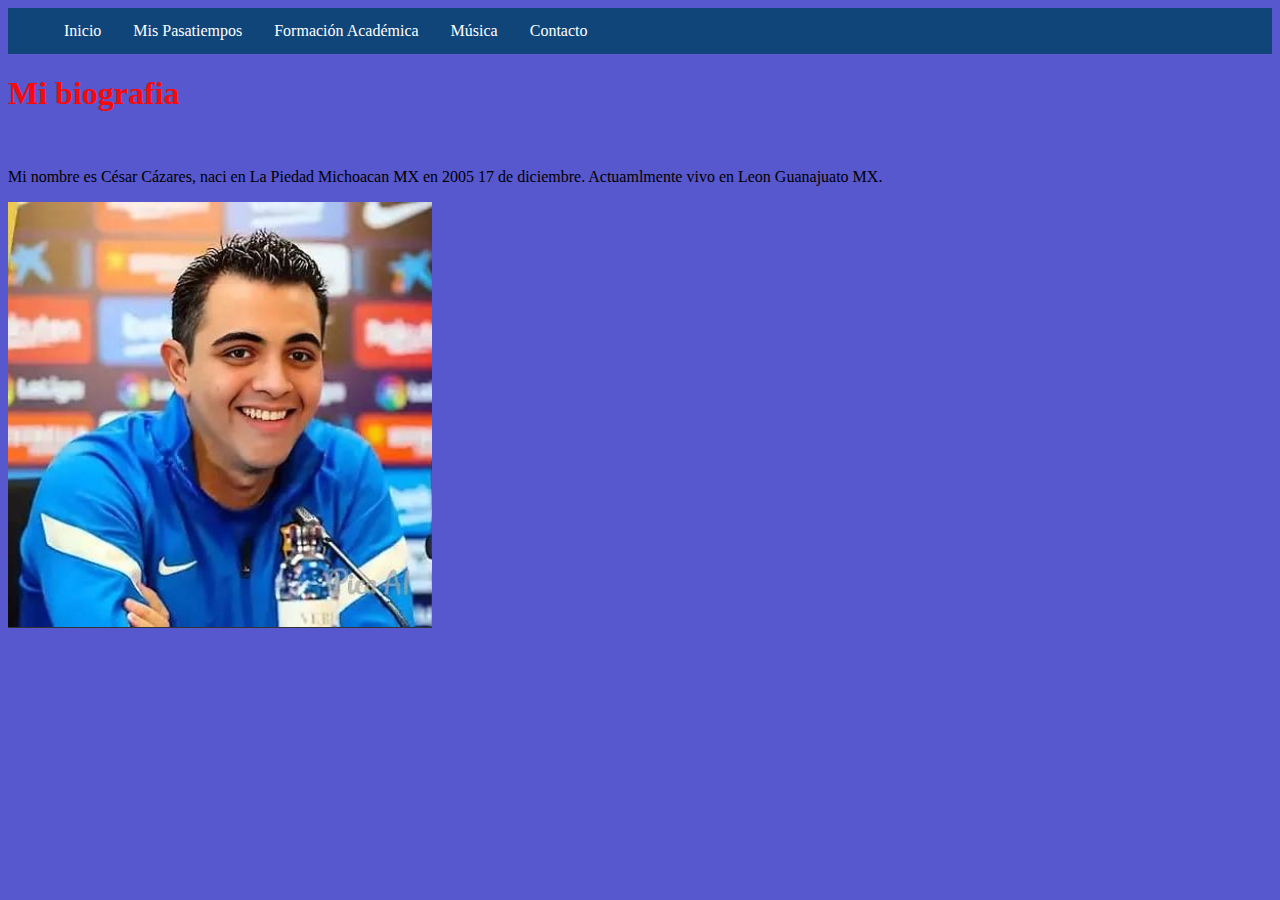
==== index.html @ ffc5672b "cambio en comentario" ====
<!DOCTYPE html>
<html lang="es">

<head>
    <meta charset="UTF-8" />
    <meta name="viewport" content="width=device-width, initial-scale=1.0" />
    <title>Cesar Cazares</title>
    <style>
        ul {
            list-style-type: none;
            margin: 0;
            padding: 9;
            overflow: hidden;
        }
        li{
            float: left;
        }
        li a{
            display: block;
            color: white;
            text-align: center;
            padding: 14px 16px;
            text-decoration: none;
        }
        /* efecto hover() sobre para las oficiones de la nav*/
        li a:hover {
            background-color: blueviolet;
        }
        header {
            background-color: rgb(16, 69, 122);
        }
    </style>
</head>

<body STYLE="background-color:rgb(87, 87, 206);">
    <header>
        <ul>
            <li><a href="index.html">Inicio </a></li>
            <li><a href="pasatiempos.html">Mis Pasatiempos </a></li>
            <li><a>Formación Académica </a></li>
            <li><a>Música </a></li>
            <li><a>Contacto </a></li>
        </ul>
    </header>
    <main>
        <h1 style="color: #f70a0a; ">Mi biografia</h1>
        <br>
        <p>
            Mi nombre es César Cázares, naci en La Piedad Michoacan MX en 2005 17 de diciembre. Actuamlmente vivo en Leon Guanajuato MX.
        </p>
        <img src="img/Cesar.png" />
        <br>
    </main>
    <footer></footer>
</body>

</html>


<!-- 
    forma 1 para agregar CSS 
    En la linea - In line
    <h1 style="color: #FFF">
    <body style="background-color:blue;">
        
    Forma 2 para agregar CSS
    En el documento - in Document
    <header>
        <style> 
            h1{
                color:#FFF;
            }
                body {
                    background-color:blue;
                }
            </style>
        </header>

    Forma 3 para agregar CSS 
    En un documento externo - External File


-->
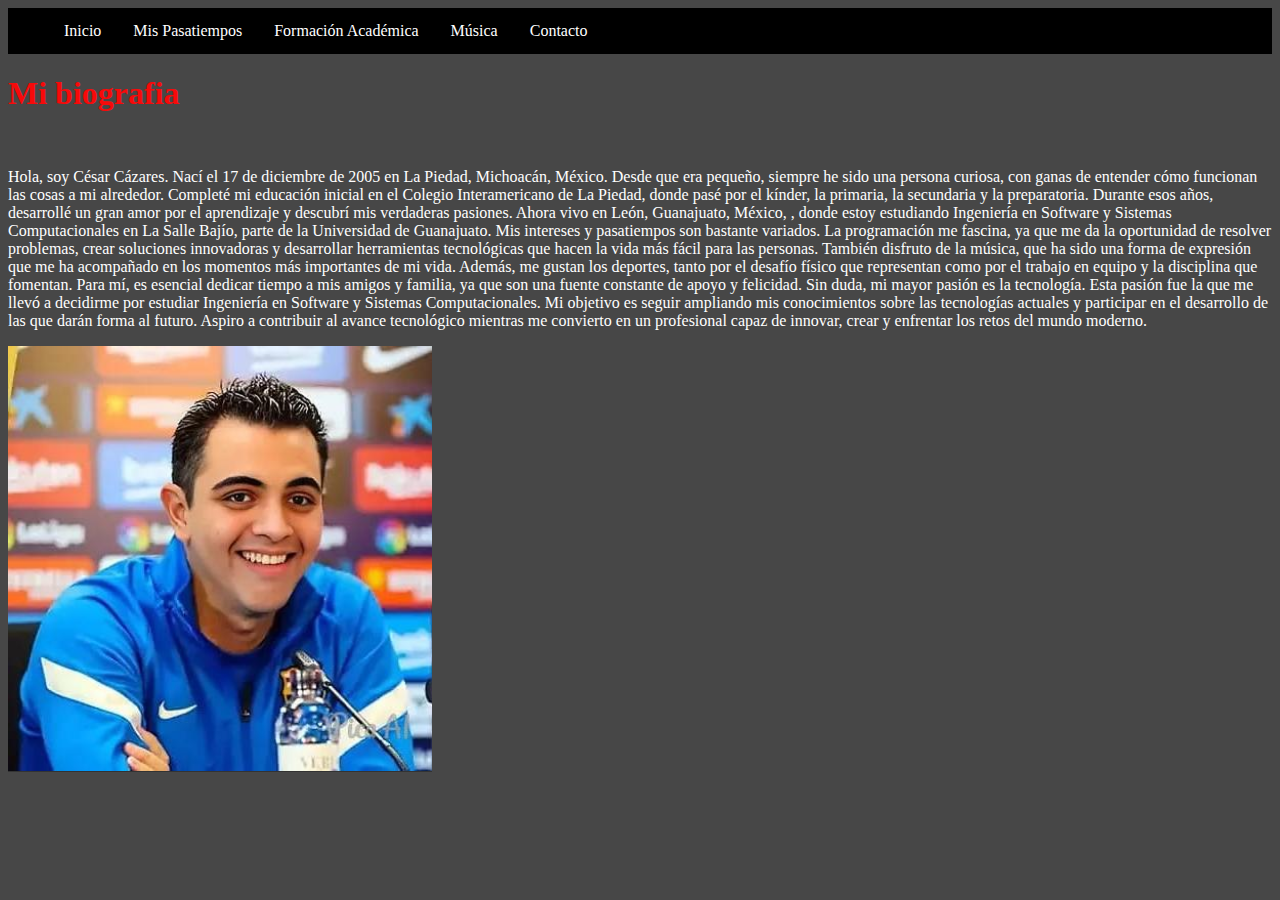
==== commit 7a2d41eb: "pagina completa" ====
--- a/index.html
+++ b/index.html
@@ -24,30 +24,29 @@
         }
         /* efecto hover() sobre para las oficiones de la nav*/
         li a:hover {
-            background-color: blueviolet;
+            background-color: rgb(97, 77, 246);
         }
         header {
-            background-color: rgb(16, 69, 122);
+            background-color: black;
         }
     </style>
 </head>
 
-<body STYLE="background-color:rgb(87, 87, 206);">
+<body STYLE="background-color: rgb(71, 71, 71);">
     <header>
         <ul>
             <li><a href="index.html">Inicio </a></li>
             <li><a href="pasatiempos.html">Mis Pasatiempos </a></li>
-            <li><a>Formación Académica </a></li>
-            <li><a>Música </a></li>
-            <li><a>Contacto </a></li>
+            <li><a href="formacionAcademica.html">Formación Académica </a></li>
+            <li><a href="Musica.html">Música </a></li>
+            <li><a href="Contacto.html">Contacto </a></li>
         </ul>
     </header>
     <main>
         <h1 style="color: #f70a0a; ">Mi biografia</h1>
         <br>
-        <p>
-            Mi nombre es César Cázares, naci en La Piedad Michoacan MX en 2005 17 de diciembre. Actuamlmente vivo en Leon Guanajuato MX.
-        </p>
+        <p style="color: white;">
+            Hola, soy César Cázares. Nací el 17 de diciembre de 2005 en La Piedad, Michoacán, México. Desde que era pequeño, siempre he sido una persona curiosa, con ganas de entender cómo funcionan las cosas a mi alrededor. Completé mi educación inicial en el Colegio Interamericano de La Piedad, donde pasé por el kínder, la primaria, la secundaria y la preparatoria. Durante esos años, desarrollé un gran amor por el aprendizaje y descubrí mis verdaderas pasiones. Ahora vivo en León, Guanajuato, México, , donde estoy estudiando Ingeniería en Software y Sistemas Computacionales en La Salle Bajío, parte de la Universidad de Guanajuato. Mis intereses y pasatiempos son bastante variados. La programación me fascina, ya que me da la oportunidad de resolver problemas, crear soluciones innovadoras y desarrollar herramientas tecnológicas que hacen la vida más fácil para las personas. También disfruto de la música, que ha sido una forma de expresión que me ha acompañado en los momentos más importantes de mi vida. Además, me gustan los deportes, tanto por el desafío físico que representan como por el trabajo en equipo y la disciplina que fomentan. Para mí, es esencial dedicar tiempo a mis amigos y familia, ya que son una fuente constante de apoyo y felicidad. Sin duda, mi mayor pasión es la tecnología. Esta pasión fue la que me llevó a decidirme por estudiar Ingeniería en Software y Sistemas Computacionales. Mi objetivo es seguir ampliando mis conocimientos sobre las tecnologías actuales y participar en el desarrollo de las que darán forma al futuro. Aspiro a contribuir al avance tecnológico mientras me convierto en un profesional capaz de innovar, crear y enfrentar los retos del mundo moderno.        </p>
         <img src="img/Cesar.png" />
         <br>
     </main>
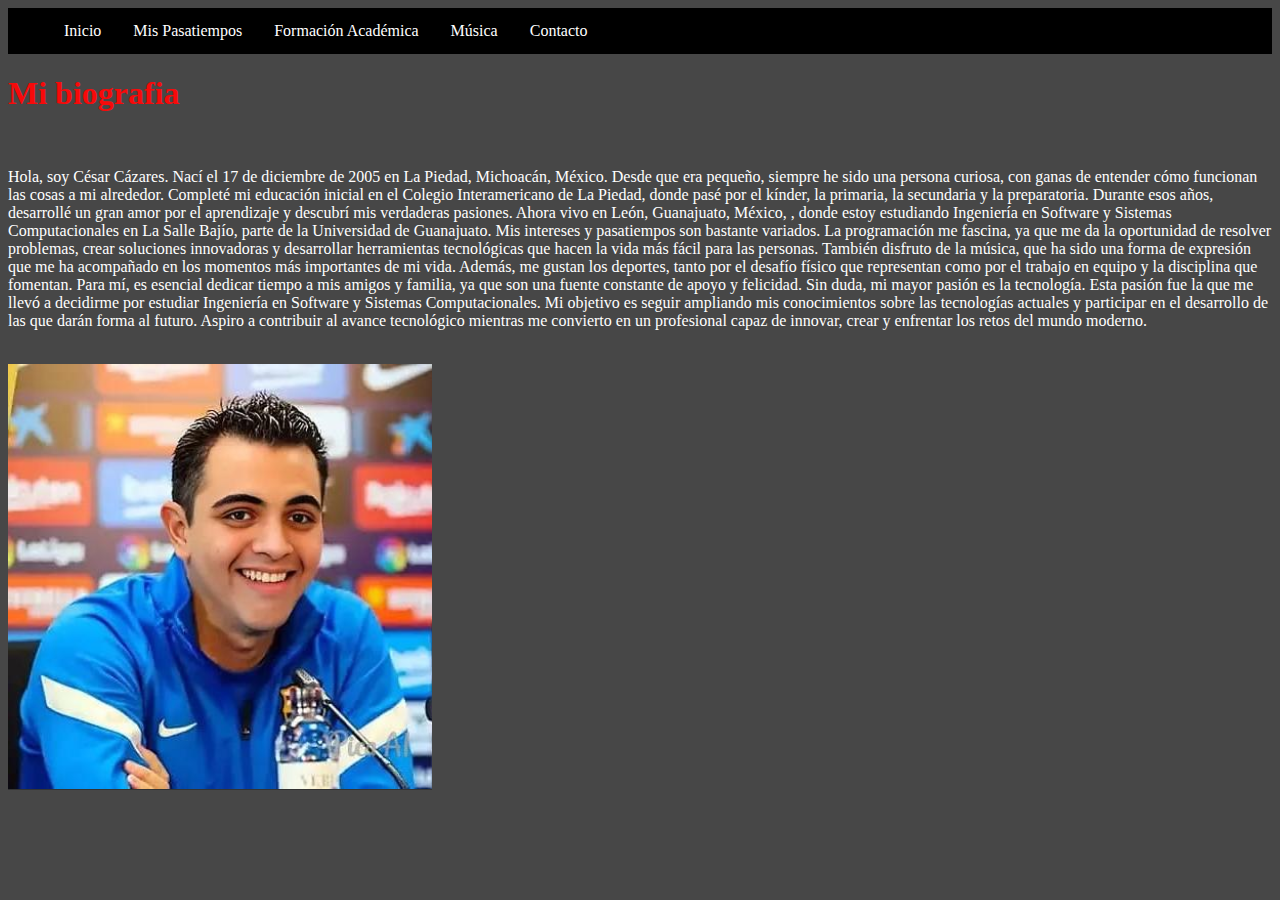
==== commit d20d198b: "br" ====
--- a/index.html
+++ b/index.html
@@ -46,7 +46,9 @@
         <h1 style="color: #f70a0a; ">Mi biografia</h1>
         <br>
         <p style="color: white;">
-            Hola, soy César Cázares. Nací el 17 de diciembre de 2005 en La Piedad, Michoacán, México. Desde que era pequeño, siempre he sido una persona curiosa, con ganas de entender cómo funcionan las cosas a mi alrededor. Completé mi educación inicial en el Colegio Interamericano de La Piedad, donde pasé por el kínder, la primaria, la secundaria y la preparatoria. Durante esos años, desarrollé un gran amor por el aprendizaje y descubrí mis verdaderas pasiones. Ahora vivo en León, Guanajuato, México, , donde estoy estudiando Ingeniería en Software y Sistemas Computacionales en La Salle Bajío, parte de la Universidad de Guanajuato. Mis intereses y pasatiempos son bastante variados. La programación me fascina, ya que me da la oportunidad de resolver problemas, crear soluciones innovadoras y desarrollar herramientas tecnológicas que hacen la vida más fácil para las personas. También disfruto de la música, que ha sido una forma de expresión que me ha acompañado en los momentos más importantes de mi vida. Además, me gustan los deportes, tanto por el desafío físico que representan como por el trabajo en equipo y la disciplina que fomentan. Para mí, es esencial dedicar tiempo a mis amigos y familia, ya que son una fuente constante de apoyo y felicidad. Sin duda, mi mayor pasión es la tecnología. Esta pasión fue la que me llevó a decidirme por estudiar Ingeniería en Software y Sistemas Computacionales. Mi objetivo es seguir ampliando mis conocimientos sobre las tecnologías actuales y participar en el desarrollo de las que darán forma al futuro. Aspiro a contribuir al avance tecnológico mientras me convierto en un profesional capaz de innovar, crear y enfrentar los retos del mundo moderno.        </p>
+            Hola, soy César Cázares. Nací el 17 de diciembre de 2005 en La Piedad, Michoacán, México. Desde que era pequeño, siempre he sido una persona curiosa, con ganas de entender cómo funcionan las cosas a mi alrededor. Completé mi educación inicial en el Colegio Interamericano de La Piedad, donde pasé por el kínder, la primaria, la secundaria y la preparatoria. Durante esos años, desarrollé un gran amor por el aprendizaje y descubrí mis verdaderas pasiones. Ahora vivo en León, Guanajuato, México, , donde estoy estudiando Ingeniería en Software y Sistemas Computacionales en La Salle Bajío, parte de la Universidad de Guanajuato. Mis intereses y pasatiempos son bastante variados. La programación me fascina, ya que me da la oportunidad de resolver problemas, crear soluciones innovadoras y desarrollar herramientas tecnológicas que hacen la vida más fácil para las personas. También disfruto de la música, que ha sido una forma de expresión que me ha acompañado en los momentos más importantes de mi vida. Además, me gustan los deportes, tanto por el desafío físico que representan como por el trabajo en equipo y la disciplina que fomentan. Para mí, es esencial dedicar tiempo a mis amigos y familia, ya que son una fuente constante de apoyo y felicidad. Sin duda, mi mayor pasión es la tecnología. Esta pasión fue la que me llevó a decidirme por estudiar Ingeniería en Software y Sistemas Computacionales. Mi objetivo es seguir ampliando mis conocimientos sobre las tecnologías actuales y participar en el desarrollo de las que darán forma al futuro. Aspiro a contribuir al avance tecnológico mientras me convierto en un profesional capaz de innovar, crear y enfrentar los retos del mundo moderno.     
+        </p>
+        <br>
         <img src="img/Cesar.png" />
         <br>
     </main>
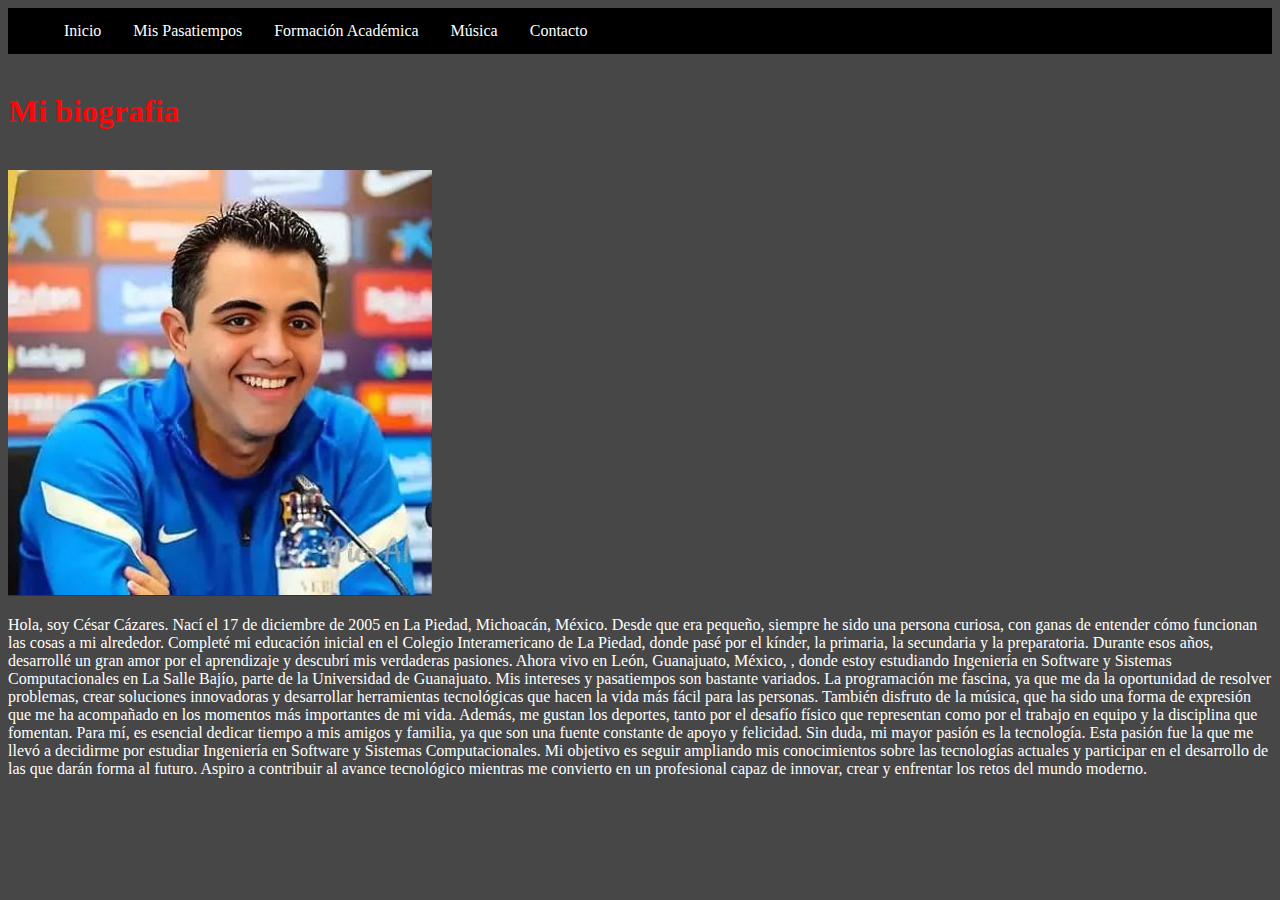
==== commit 81b94465: "1.1" ====
--- a/index.html
+++ b/index.html
@@ -43,14 +43,14 @@
         </ul>
     </header>
     <main>
+        <br>
         <h1 style="color: #f70a0a; ">Mi biografia</h1>
-        <br>
-        <p style="color: white;">
-            Hola, soy César Cázares. Nací el 17 de diciembre de 2005 en La Piedad, Michoacán, México. Desde que era pequeño, siempre he sido una persona curiosa, con ganas de entender cómo funcionan las cosas a mi alrededor. Completé mi educación inicial en el Colegio Interamericano de La Piedad, donde pasé por el kínder, la primaria, la secundaria y la preparatoria. Durante esos años, desarrollé un gran amor por el aprendizaje y descubrí mis verdaderas pasiones. Ahora vivo en León, Guanajuato, México, , donde estoy estudiando Ingeniería en Software y Sistemas Computacionales en La Salle Bajío, parte de la Universidad de Guanajuato. Mis intereses y pasatiempos son bastante variados. La programación me fascina, ya que me da la oportunidad de resolver problemas, crear soluciones innovadoras y desarrollar herramientas tecnológicas que hacen la vida más fácil para las personas. También disfruto de la música, que ha sido una forma de expresión que me ha acompañado en los momentos más importantes de mi vida. Además, me gustan los deportes, tanto por el desafío físico que representan como por el trabajo en equipo y la disciplina que fomentan. Para mí, es esencial dedicar tiempo a mis amigos y familia, ya que son una fuente constante de apoyo y felicidad. Sin duda, mi mayor pasión es la tecnología. Esta pasión fue la que me llevó a decidirme por estudiar Ingeniería en Software y Sistemas Computacionales. Mi objetivo es seguir ampliando mis conocimientos sobre las tecnologías actuales y participar en el desarrollo de las que darán forma al futuro. Aspiro a contribuir al avance tecnológico mientras me convierto en un profesional capaz de innovar, crear y enfrentar los retos del mundo moderno.     
-        </p>
         <br>
         <img src="img/Cesar.png" />
         <br>
+        <p style="color: white;" >
+            Hola, soy César Cázares. Nací el 17 de diciembre de 2005 en La Piedad, Michoacán, México. Desde que era pequeño, siempre he sido una persona curiosa, con ganas de entender cómo funcionan las cosas a mi alrededor. Completé mi educación inicial en el Colegio Interamericano de La Piedad, donde pasé por el kínder, la primaria, la secundaria y la preparatoria. Durante esos años, desarrollé un gran amor por el aprendizaje y descubrí mis verdaderas pasiones. Ahora vivo en León, Guanajuato, México, , donde estoy estudiando Ingeniería en Software y Sistemas Computacionales en La Salle Bajío, parte de la Universidad de Guanajuato. Mis intereses y pasatiempos son bastante variados. La programación me fascina, ya que me da la oportunidad de resolver problemas, crear soluciones innovadoras y desarrollar herramientas tecnológicas que hacen la vida más fácil para las personas. También disfruto de la música, que ha sido una forma de expresión que me ha acompañado en los momentos más importantes de mi vida. Además, me gustan los deportes, tanto por el desafío físico que representan como por el trabajo en equipo y la disciplina que fomentan. Para mí, es esencial dedicar tiempo a mis amigos y familia, ya que son una fuente constante de apoyo y felicidad. Sin duda, mi mayor pasión es la tecnología. Esta pasión fue la que me llevó a decidirme por estudiar Ingeniería en Software y Sistemas Computacionales. Mi objetivo es seguir ampliando mis conocimientos sobre las tecnologías actuales y participar en el desarrollo de las que darán forma al futuro. Aspiro a contribuir al avance tecnológico mientras me convierto en un profesional capaz de innovar, crear y enfrentar los retos del mundo moderno.     
+        </p>
     </main>
     <footer></footer>
 </body>
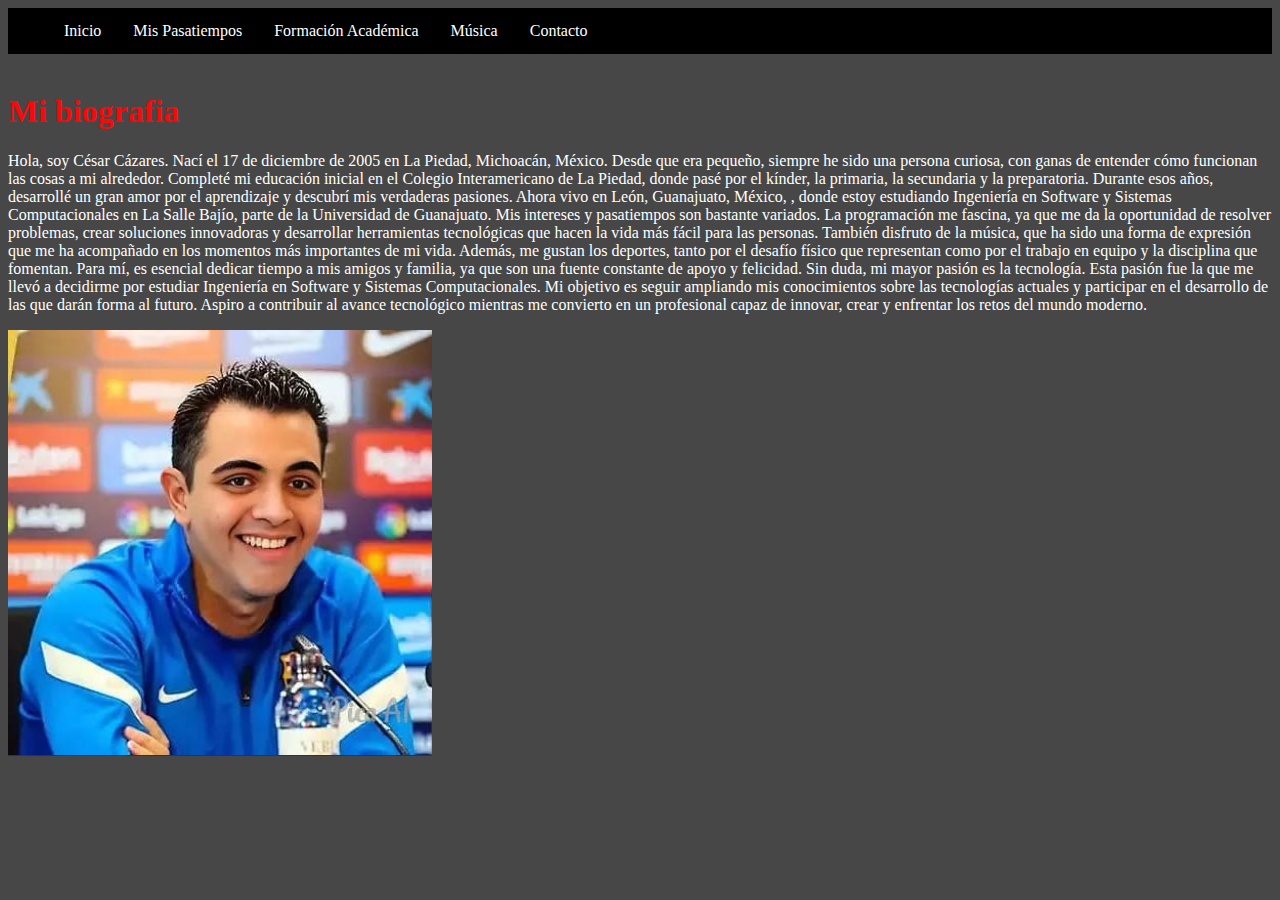
==== commit f0ba426e: "1" ====
--- a/index.html
+++ b/index.html
@@ -45,11 +45,9 @@
     <main>
         <br>
         <h1 style="color: #f70a0a; ">Mi biografia</h1>
-        <br>
-        <img src="img/Cesar.png" />
-        <br>
         <p style="color: white;" >
             Hola, soy César Cázares. Nací el 17 de diciembre de 2005 en La Piedad, Michoacán, México. Desde que era pequeño, siempre he sido una persona curiosa, con ganas de entender cómo funcionan las cosas a mi alrededor. Completé mi educación inicial en el Colegio Interamericano de La Piedad, donde pasé por el kínder, la primaria, la secundaria y la preparatoria. Durante esos años, desarrollé un gran amor por el aprendizaje y descubrí mis verdaderas pasiones. Ahora vivo en León, Guanajuato, México, , donde estoy estudiando Ingeniería en Software y Sistemas Computacionales en La Salle Bajío, parte de la Universidad de Guanajuato. Mis intereses y pasatiempos son bastante variados. La programación me fascina, ya que me da la oportunidad de resolver problemas, crear soluciones innovadoras y desarrollar herramientas tecnológicas que hacen la vida más fácil para las personas. También disfruto de la música, que ha sido una forma de expresión que me ha acompañado en los momentos más importantes de mi vida. Además, me gustan los deportes, tanto por el desafío físico que representan como por el trabajo en equipo y la disciplina que fomentan. Para mí, es esencial dedicar tiempo a mis amigos y familia, ya que son una fuente constante de apoyo y felicidad. Sin duda, mi mayor pasión es la tecnología. Esta pasión fue la que me llevó a decidirme por estudiar Ingeniería en Software y Sistemas Computacionales. Mi objetivo es seguir ampliando mis conocimientos sobre las tecnologías actuales y participar en el desarrollo de las que darán forma al futuro. Aspiro a contribuir al avance tecnológico mientras me convierto en un profesional capaz de innovar, crear y enfrentar los retos del mundo moderno.     
+            <div><img src="img/Cesar.png"> </div>
         </p>
     </main>
     <footer></footer>
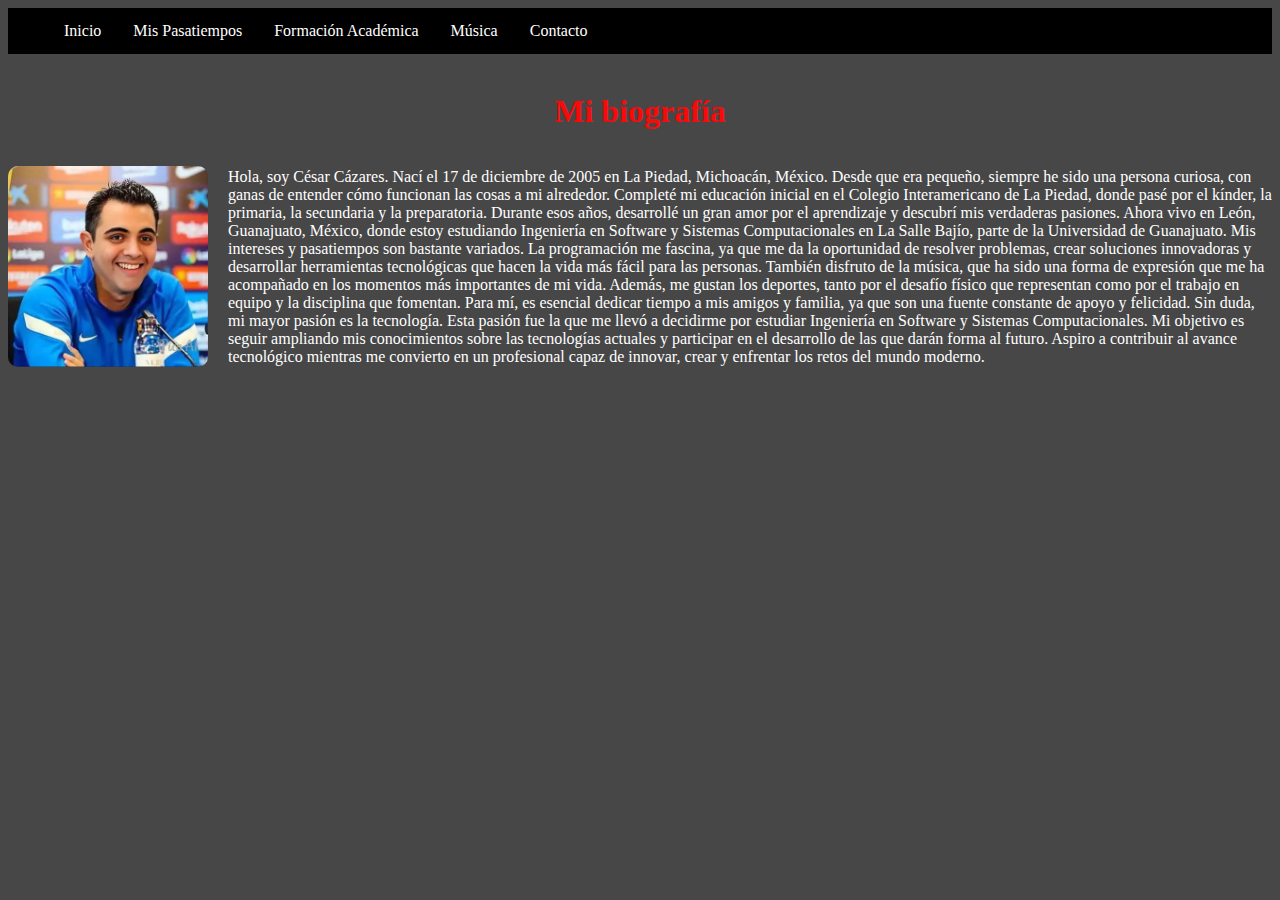
==== commit 7a8d9f1f: "blabla" ====
--- a/index.html
+++ b/index.html
@@ -44,11 +44,13 @@
     </header>
     <main>
         <br>
-        <h1 style="color: #f70a0a; ">Mi biografia</h1>
-        <p style="color: white;" >
-            Hola, soy César Cázares. Nací el 17 de diciembre de 2005 en La Piedad, Michoacán, México. Desde que era pequeño, siempre he sido una persona curiosa, con ganas de entender cómo funcionan las cosas a mi alrededor. Completé mi educación inicial en el Colegio Interamericano de La Piedad, donde pasé por el kínder, la primaria, la secundaria y la preparatoria. Durante esos años, desarrollé un gran amor por el aprendizaje y descubrí mis verdaderas pasiones. Ahora vivo en León, Guanajuato, México, , donde estoy estudiando Ingeniería en Software y Sistemas Computacionales en La Salle Bajío, parte de la Universidad de Guanajuato. Mis intereses y pasatiempos son bastante variados. La programación me fascina, ya que me da la oportunidad de resolver problemas, crear soluciones innovadoras y desarrollar herramientas tecnológicas que hacen la vida más fácil para las personas. También disfruto de la música, que ha sido una forma de expresión que me ha acompañado en los momentos más importantes de mi vida. Además, me gustan los deportes, tanto por el desafío físico que representan como por el trabajo en equipo y la disciplina que fomentan. Para mí, es esencial dedicar tiempo a mis amigos y familia, ya que son una fuente constante de apoyo y felicidad. Sin duda, mi mayor pasión es la tecnología. Esta pasión fue la que me llevó a decidirme por estudiar Ingeniería en Software y Sistemas Computacionales. Mi objetivo es seguir ampliando mis conocimientos sobre las tecnologías actuales y participar en el desarrollo de las que darán forma al futuro. Aspiro a contribuir al avance tecnológico mientras me convierto en un profesional capaz de innovar, crear y enfrentar los retos del mundo moderno.     
-            <div><img src="img/Cesar.png"> </div>
-        </p>
+        <h1 style="color: #f70a0a; text-align: center;">Mi biografía</h1>
+        <div style="display: flex; align-items: center; color: white;">
+            <img src="img/Cesar.png" style="max-width: 200px; border-radius: 10px; margin-right: 20px;">
+            <p>
+                Hola, soy César Cázares. Nací el 17 de diciembre de 2005 en La Piedad, Michoacán, México. Desde que era pequeño, siempre he sido una persona curiosa, con ganas de entender cómo funcionan las cosas a mi alrededor. Completé mi educación inicial en el Colegio Interamericano de La Piedad, donde pasé por el kínder, la primaria, la secundaria y la preparatoria. Durante esos años, desarrollé un gran amor por el aprendizaje y descubrí mis verdaderas pasiones. Ahora vivo en León, Guanajuato, México, donde estoy estudiando Ingeniería en Software y Sistemas Computacionales en La Salle Bajío, parte de la Universidad de Guanajuato. Mis intereses y pasatiempos son bastante variados. La programación me fascina, ya que me da la oportunidad de resolver problemas, crear soluciones innovadoras y desarrollar herramientas tecnológicas que hacen la vida más fácil para las personas. También disfruto de la música, que ha sido una forma de expresión que me ha acompañado en los momentos más importantes de mi vida. Además, me gustan los deportes, tanto por el desafío físico que representan como por el trabajo en equipo y la disciplina que fomentan. Para mí, es esencial dedicar tiempo a mis amigos y familia, ya que son una fuente constante de apoyo y felicidad. Sin duda, mi mayor pasión es la tecnología. Esta pasión fue la que me llevó a decidirme por estudiar Ingeniería en Software y Sistemas Computacionales. Mi objetivo es seguir ampliando mis conocimientos sobre las tecnologías actuales y participar en el desarrollo de las que darán forma al futuro. Aspiro a contribuir al avance tecnológico mientras me convierto en un profesional capaz de innovar, crear y enfrentar los retos del mundo moderno.
+            </p>
+        </div>
     </main>
     <footer></footer>
 </body>
